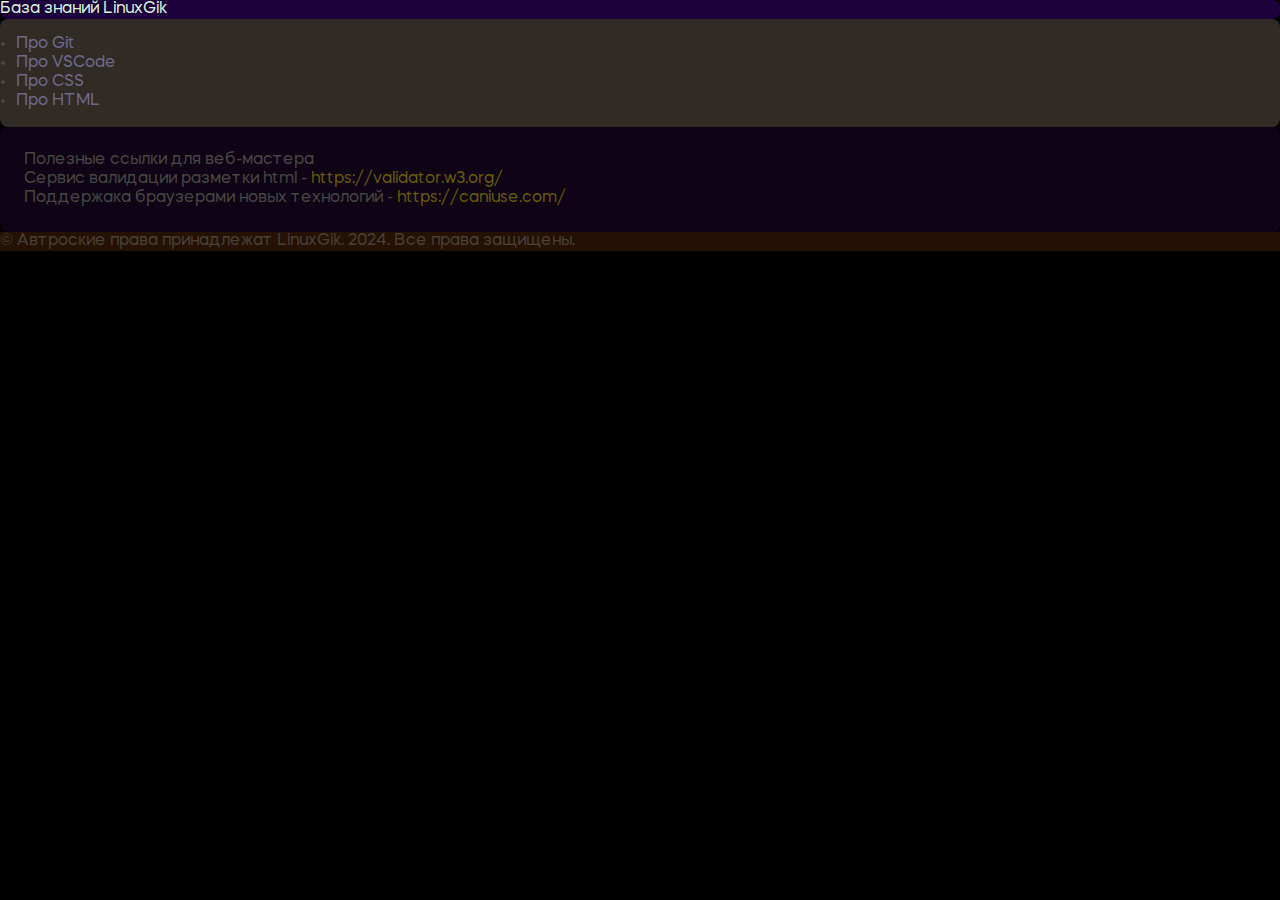
==== index.html @ 06c47d8d "Начало" ====
<!DOCTYPE html>
<html lang="ru">
<head>
    <meta charset="UTF-8">
    <meta name="viewport" content="width=device-width, initial-scale=1.0">
    <link rel="stylesheet" href="style/reset.css">
    <link rel="stylesheet" href="style/main.css">
    <title>База знаний</title>
</head>
<body>
    <header>
        <h1>База знаний LinuxGik</h1>
    </header>
    <nav class="nav">
        <ul>
            <li><a href="pages/git.html">Про Git</a></li>
            <li><a href="pages/vscode.html">Про VSCode</a></li>
            <li><a href="pages/procss/css.html">Про CSS</a></li>
            <li><a href="pages/html.html">Про HTML</a></li>
        </ul>
    </nav>
    <main class="main">
       
    </main>
    <aside class="sidebar">
        <p>Полезные ссылки для веб-мастера</p>
        <div class="widget"><p>Сервис валидации разметки html - <a href="https://validator.w3.org/">https://validator.w3.org/</a></p></div>
        <div class="widget"><p>Поддержака браузерами новых технологий - <a href="https://caniuse.com/">https://caniuse.com/</a></p></div>
    </aside>
    <footer>
        <p>&copy; Автроские права принадлежат LinuxGik. 2024. Все права защищены.</p>
    </footer>
</body>
</html>
---- style/main.css ----
/* Теги */
body {
    font-family: mazda;
    background-color: black;    /* rgb(63, 49, 62); */
    color: rgb(70, 71, 64);
}

header {
    background-color: rgb(29, 1, 61);
    color: rgb(213, 243, 214);
    border-radius: .5em;
}

footer {
    background-color: rgb(36, 18, 4);
    color: rgb(71, 65, 56);
}

/* Классы */

.nav {
    background-color: rgb(48, 43, 37);
    padding: 1em;
    border-radius: .5em;
}

.main {
    background-color: rgb(16, 17, 17);
    color: gray;
    border-radius: .5em;
}

.sidebar {
    padding: 1.5em;
    background-color: rgb(14, 4, 22);
    border-radius: .5em;
}



.widget a {
    color: rgb(104, 90, 9);

}

.widget a:hover {
    color: red;
}
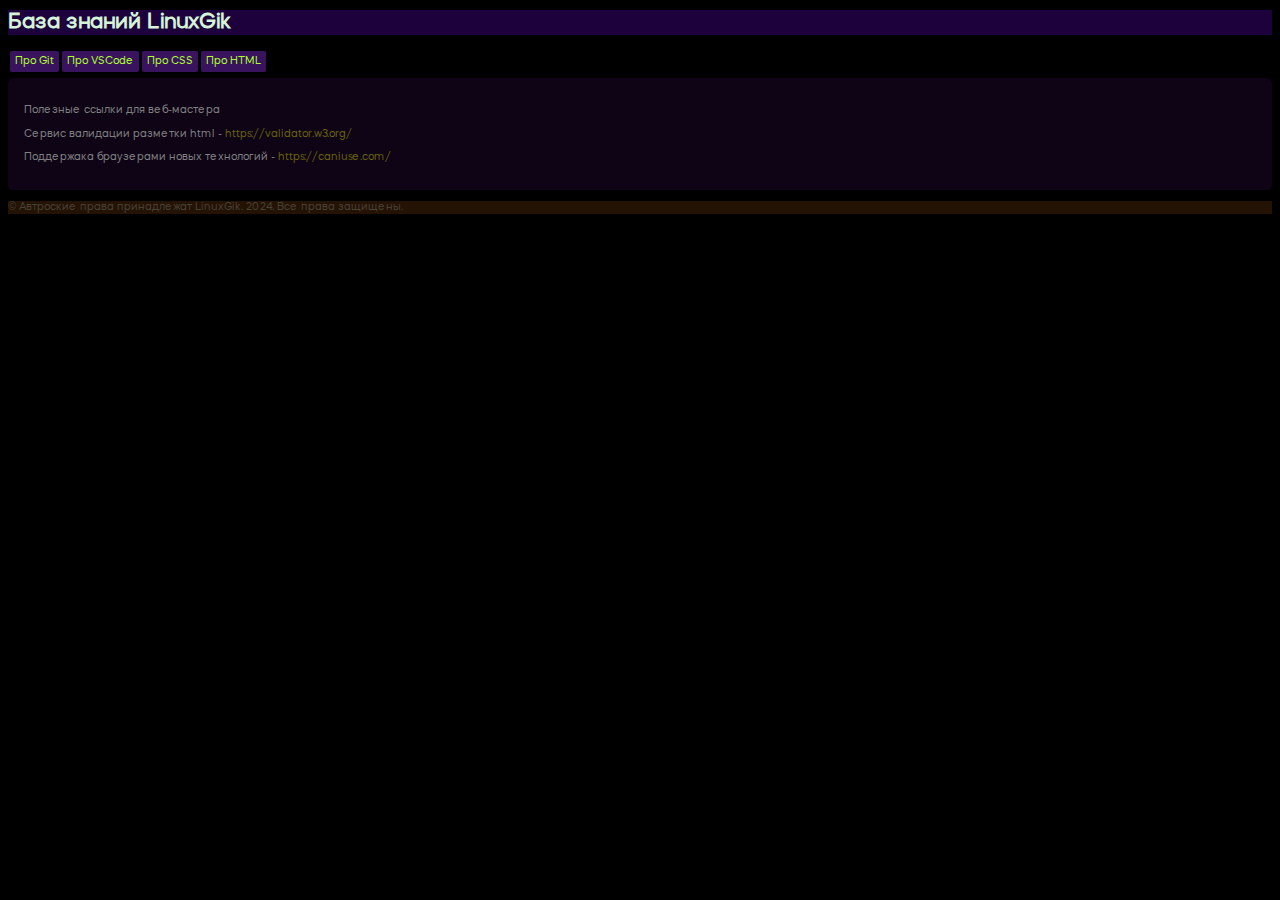
==== commit 8daf4ed2: "Поработал над стилями для шапки" ====
--- a/index.html
+++ b/index.html
@@ -3,30 +3,30 @@
 <head>
     <meta charset="UTF-8">
     <meta name="viewport" content="width=device-width, initial-scale=1.0">
-    <link rel="stylesheet" href="style/reset.css">
+    <link rel="stylesheet" href="style/gik-reset.css">
     <link rel="stylesheet" href="style/main.css">
     <title>База знаний</title>
 </head>
 <body>
     <header>
         <h1>База знаний LinuxGik</h1>
+            <nav class="main-nav">
+                <ul class="main-nav-ul">
+                    <li><a href="pages/git.html">Про Git</a></li>
+                    <li><a href="pages/vscode.html">Про VSCode</a></li>
+                    <li><a href="pages/procss/css.html">Про CSS</a></li>
+                    <li><a href="pages/html.html">Про HTML</a></li>
+                </ul>
+            </nav>
     </header>
-    <nav class="nav">
-        <ul>
-            <li><a href="pages/git.html">Про Git</a></li>
-            <li><a href="pages/vscode.html">Про VSCode</a></li>
-            <li><a href="pages/procss/css.html">Про CSS</a></li>
-            <li><a href="pages/html.html">Про HTML</a></li>
-        </ul>
-    </nav>
-    <main class="main">
-       
+    <main>
+        <aside class="sidebar">
+            <p>Полезные ссылки для веб-мастера</p>
+            <div class="widget"><p>Сервис валидации разметки html - <a href="https://validator.w3.org/">https://validator.w3.org/</a></p></div>
+            <div class="widget"><p>Поддержака браузерами новых технологий - <a href="https://caniuse.com/">https://caniuse.com/</a></p></div>
+        </aside>
     </main>
-    <aside class="sidebar">
-        <p>Полезные ссылки для веб-мастера</p>
-        <div class="widget"><p>Сервис валидации разметки html - <a href="https://validator.w3.org/">https://validator.w3.org/</a></p></div>
-        <div class="widget"><p>Поддержака браузерами новых технологий - <a href="https://caniuse.com/">https://caniuse.com/</a></p></div>
-    </aside>
+    
     <footer>
         <p>&copy; Автроские права принадлежат LinuxGik. 2024. Все права защищены.</p>
     </footer>
--- a/style/main.css
+++ b/style/main.css
@@ -1,15 +1,11 @@
 
 /* Теги */
-body {
-    font-family: mazda;
-    background-color: black;    /* rgb(63, 49, 62); */
-    color: rgb(70, 71, 64);
-}
 
-header {
+
+h1 {
     background-color: rgb(29, 1, 61);
     color: rgb(213, 243, 214);
-    border-radius: .5em;
+    margin: 10px 0;
 }
 
 footer {
@@ -19,16 +15,30 @@
 
 /* Классы */
 
-.nav {
+/* .main-nav {
     background-color: rgb(48, 43, 37);
-    padding: 1em;
-    border-radius: .5em;
+    padding: 2px;
+} */
+
+.main-nav-ul {
+    margin-top: 20px;
+    padding-left: 2px;
 }
 
-.main {
-    background-color: rgb(16, 17, 17);
-    color: gray;
-    border-radius: .5em;
+.main-nav-ul li {
+    display: inline-block;
+}
+
+.main-nav-ul a {
+    color: greenyellow;
+    background-color: rgb(58, 19, 94);
+    padding: 5px;
+    border-radius: 2px;
+}
+
+
+.main-nav-ul a:hover {
+    font-weight: bold;
 }
 
 .sidebar {
@@ -40,10 +50,10 @@
 
 
 .widget a {
-    color: rgb(104, 90, 9);
+    color: rgb(104, 98, 9);
 
 }
 
 .widget a:hover {
-    color: red;
+    color: rgb(0, 255, 0);
 }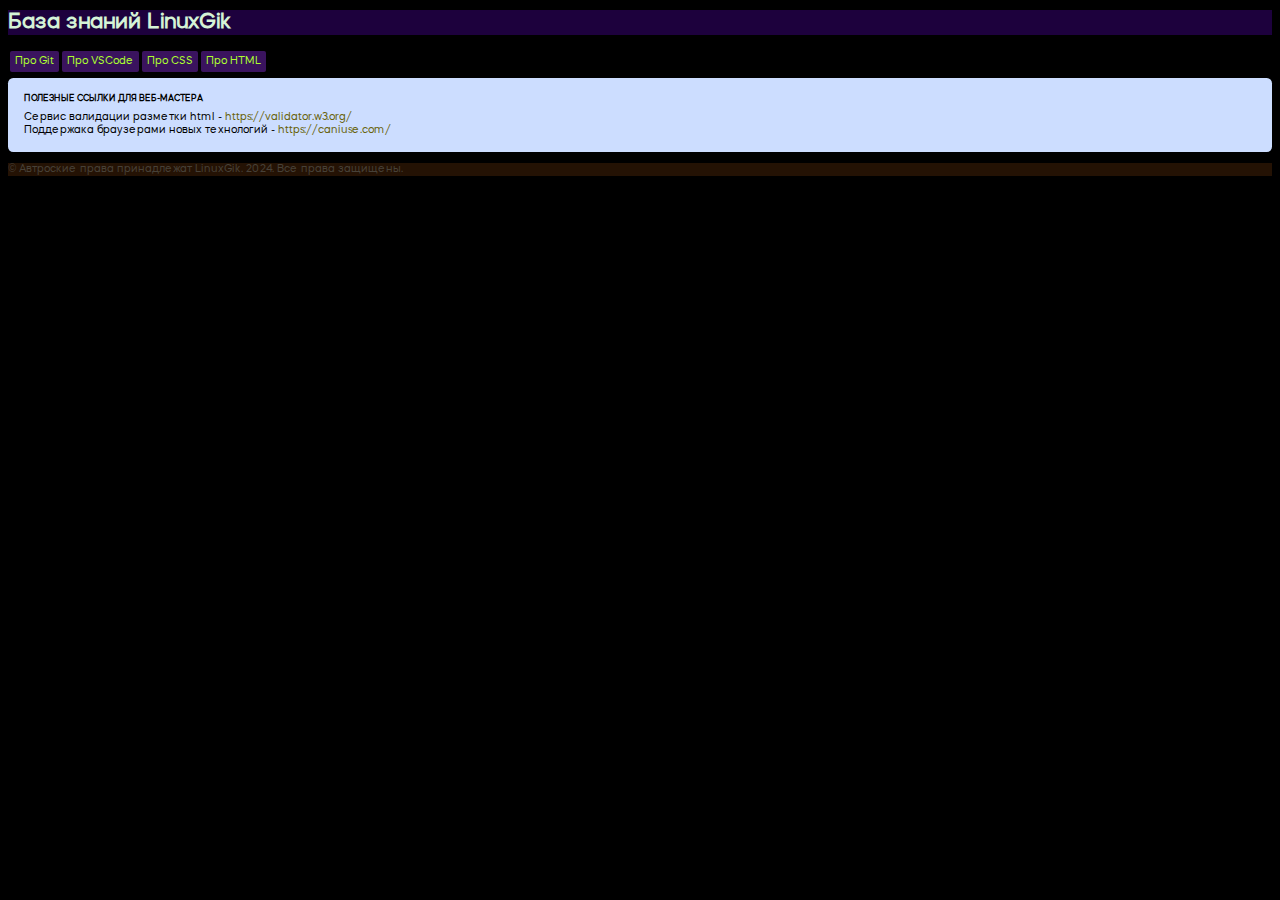
==== commit 1aafdb49: "baze" ====
--- a/index.html
+++ b/index.html
@@ -21,7 +21,7 @@
     </header>
     <main>
         <aside class="sidebar">
-            <p>Полезные ссылки для веб-мастера</p>
+            <h2>Полезные ссылки для веб-мастера</h2>
             <div class="widget"><p>Сервис валидации разметки html - <a href="https://validator.w3.org/">https://validator.w3.org/</a></p></div>
             <div class="widget"><p>Поддержака браузерами новых технологий - <a href="https://caniuse.com/">https://caniuse.com/</a></p></div>
         </aside>
--- a/style/main.css
+++ b/style/main.css
@@ -43,17 +43,27 @@
 
 .sidebar {
     padding: 1.5em;
-    background-color: rgb(14, 4, 22);
+    background-color: #cdf;
+    color: #000;
     border-radius: .5em;
+    font-size: 1em;
 }
 
-
+.sidebar > h2 {
+    margin-top: 0;
+    font-size: 0.8em;
+    font-weight: bold;
+    text-transform: uppercase;
+}
 
 .widget a {
     color: rgb(104, 98, 9);
-
 }
 
 .widget a:hover {
     color: rgb(0, 255, 0);
+}
+
+.widget p {
+    margin: 0;
 }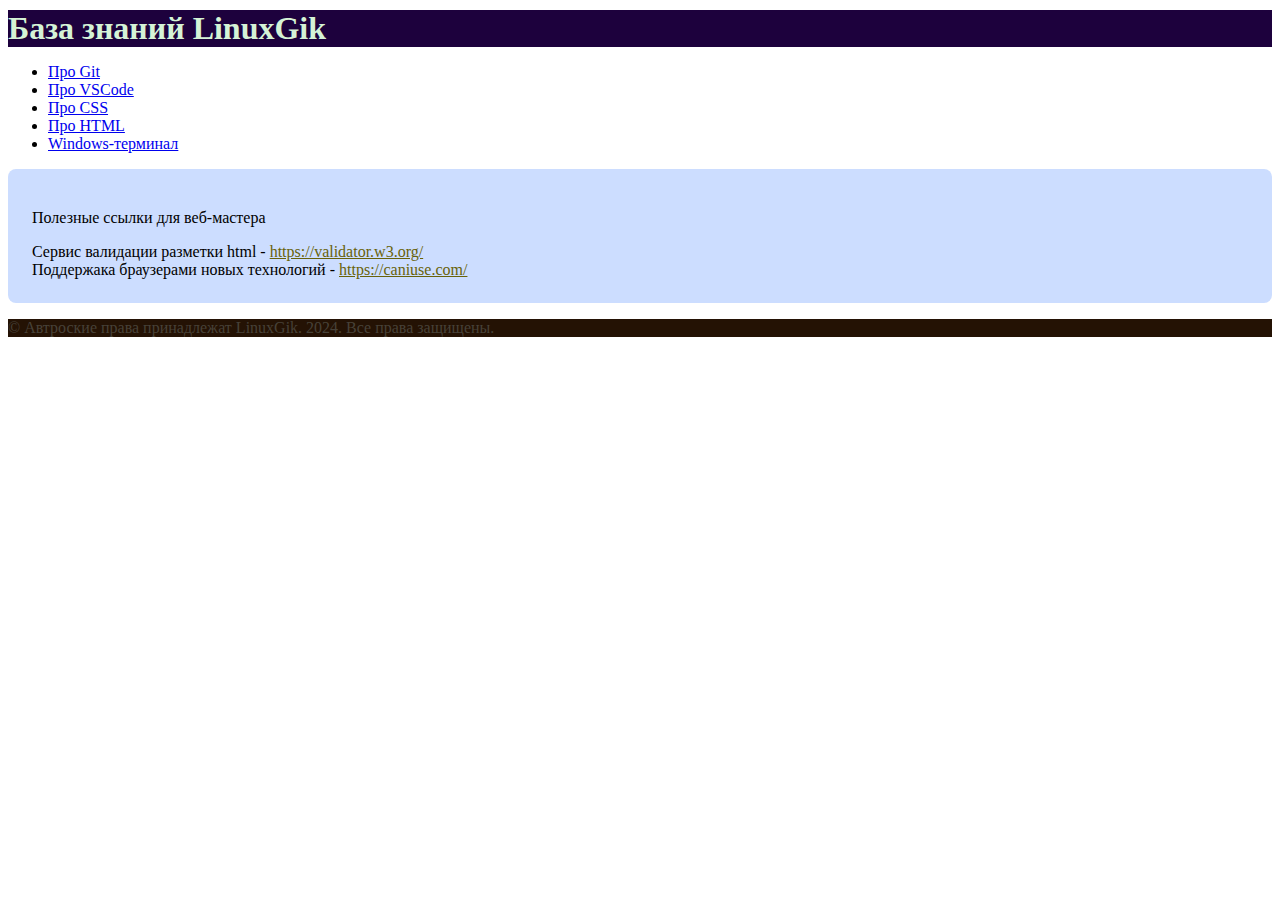
==== commit 3dfe1ebb: "pages windows-terminal" ====
--- a/index.html
+++ b/index.html
@@ -3,30 +3,31 @@
 <head>
     <meta charset="UTF-8">
     <meta name="viewport" content="width=device-width, initial-scale=1.0">
-    <link rel="stylesheet" href="style/gik-reset.css">
+    <link rel="stylesheet" href="style/reset.css">
     <link rel="stylesheet" href="style/main.css">
     <title>База знаний</title>
 </head>
 <body>
     <header>
         <h1>База знаний LinuxGik</h1>
-            <nav class="main-nav">
-                <ul class="main-nav-ul">
-                    <li><a href="pages/git.html">Про Git</a></li>
-                    <li><a href="pages/vscode.html">Про VSCode</a></li>
-                    <li><a href="pages/procss/css.html">Про CSS</a></li>
-                    <li><a href="pages/html.html">Про HTML</a></li>
-                </ul>
-            </nav>
     </header>
-    <main>
-        <aside class="sidebar">
-            <h2>Полезные ссылки для веб-мастера</h2>
-            <div class="widget"><p>Сервис валидации разметки html - <a href="https://validator.w3.org/">https://validator.w3.org/</a></p></div>
-            <div class="widget"><p>Поддержака браузерами новых технологий - <a href="https://caniuse.com/">https://caniuse.com/</a></p></div>
-        </aside>
+    <nav class="nav">
+        <ul>
+            <li><a href="pages/git.html">Про Git</a></li>
+            <li><a href="pages/vscode.html">Про VSCode</a></li>
+            <li><a href="pages/procss/css.html">Про CSS</a></li>
+            <li><a href="pages/html.html">Про HTML</a></li>
+            <li><a href="pages/windows-terminal.html">Windows-терминал</a></li>
+        </ul>
+    </nav>
+    <main class="main">
+       
     </main>
-    
+    <aside class="sidebar">
+        <p>Полезные ссылки для веб-мастера</p>
+        <div class="widget"><p>Сервис валидации разметки html - <a href="https://validator.w3.org/">https://validator.w3.org/</a></p></div>
+        <div class="widget"><p>Поддержака браузерами новых технологий - <a href="https://caniuse.com/">https://caniuse.com/</a></p></div>
+    </aside>
     <footer>
         <p>&copy; Автроские права принадлежат LinuxGik. 2024. Все права защищены.</p>
     </footer>
